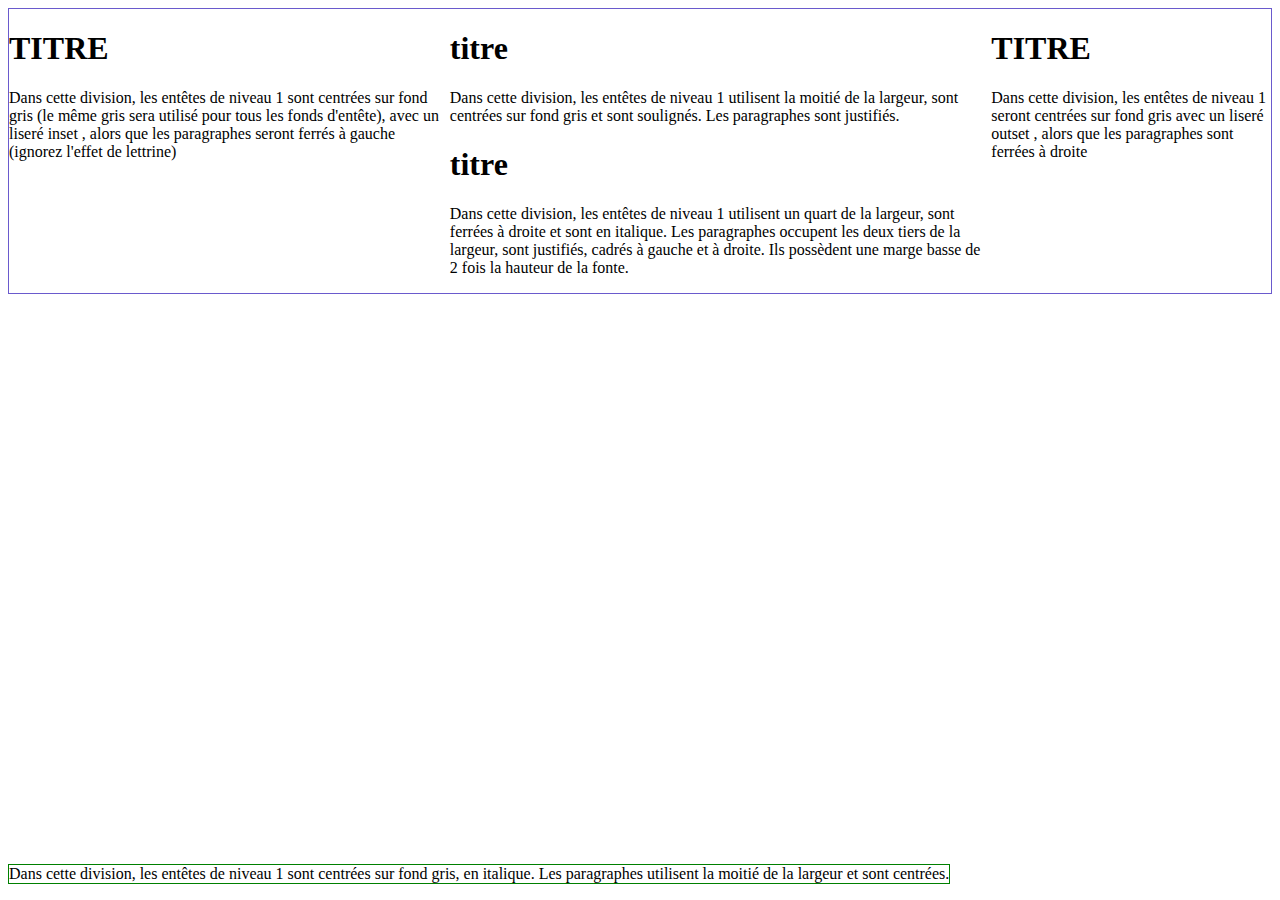
==== exercice 1/ex1.html @ f4fcd8e2 "exercice 2 ok" ====
<!DOCTYPE html>
<html lang="en">
<head>
    <meta charset="UTF-8">
    <meta http-equiv="X-UA-Compatible" content="IE=edge">
    <meta name="viewport" content="width=device-width, initial-scale=1.0">
    <title>exercice 1</title>
    <link rel="stylesheet" href="ex1.css">
</head>
<body>
    <div class="conteneur_haut">
        <div class="div_gauche">
            <h1>
                TITRE
            </h1>
            <p>
                Dans cette division, les entêtes de niveau 1 sont centrées sur fond gris (le
                même gris sera utilisé pour tous les fonds d'entête), avec un liseré inset ,
                alors que les paragraphes seront ferrés à gauche (ignorez l'effet de
                lettrine)
            </p>
        </div>
        <div class="div_milieu">
            <div>
                <h1>
                    titre
                </h1>
                <p>
                    Dans cette division, les entêtes de niveau 1 utilisent la moitié de la largeur,
                    sont centrées sur fond gris et sont soulignés. Les paragraphes sont
                    justifiés.
                </p>    
            </div>
            <div>
                <h1>
                    titre
                </h1>
                <p>
                    Dans cette division, les entêtes de niveau 1 utilisent un quart de la largeur,
                    sont ferrées à droite et sont en italique. Les paragraphes occupent les
                    deux tiers de la largeur, sont justifiés, cadrés à gauche et à droite. Ils
                    possèdent une marge basse de 2 fois la hauteur de la fonte.
                </p>
            </div>
        </div>
        <div class="div_droite">
            <h1>TITRE</h1>
            <p>
                Dans cette division, les entêtes de niveau 1 seront centrées sur fond gris
                avec un liseré outset , alors que les paragraphes sont ferrées à droite
            </p>
        </div>    
    </div>
    <div class="div_bas">
        Dans cette division, les entêtes de niveau 1 sont centrées sur fond gris, en
        italique. Les paragraphes utilisent la moitié de la largeur et sont centrées.
    </div>
</body>
</html>
---- exercice 1/ex1.css ----
div {
}

.conteneur_haut {
    border: solid 1px slateblue;
    display: flex;
}

.div_bas {
    position: absolute;
    bottom: 0;    
    margin-bottom: 1rem;
    
    border: solid 1px green;
}
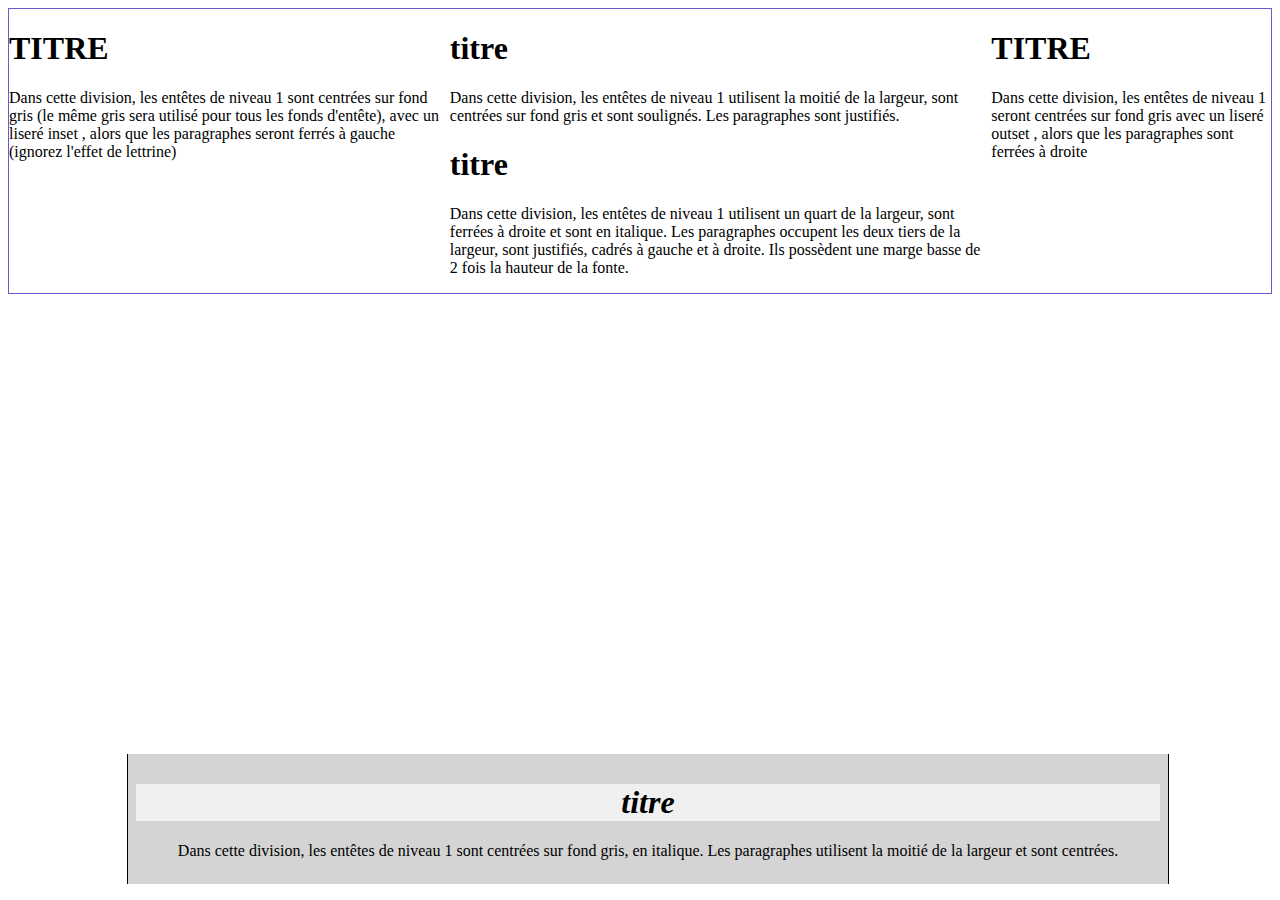
==== commit 11c5fc45: "exo 1 en cours" ====
--- a/exercice 1/ex1.html
+++ b/exercice 1/ex1.html
@@ -52,8 +52,13 @@
         </div>    
     </div>
     <div class="div_bas">
-        Dans cette division, les entêtes de niveau 1 sont centrées sur fond gris, en
-        italique. Les paragraphes utilisent la moitié de la largeur et sont centrées.
+        <h1 class="titre_bas">
+            titre
+        </h1>
+        <p class="p_bas">
+            Dans cette division, les entêtes de niveau 1 sont centrées sur fond gris, en
+            italique. Les paragraphes utilisent la moitié de la largeur et sont centrées.    
+        </p>
     </div>
 </body>
 </html>--- a/exercice 1/ex1.css
+++ b/exercice 1/ex1.css
@@ -1,6 +1,3 @@
-div {
-}
-
 .conteneur_haut {
     border: solid 1px slateblue;
     display: flex;
@@ -8,8 +5,23 @@
 
 .div_bas {
     position: absolute;
+    width: 80vw;
+    margin-left: 50%;
+    transform: translate(-50%);
     bottom: 0;    
     margin-bottom: 1rem;
-    
-    border: solid 1px green;
+    padding: .5rem;
+    background-color: rgb(212, 212, 212);
+    border-right: solid 1px black;
+    border-left: solid 1px black;
 }
+
+.titre_bas {
+    text-align: center;
+    font-style: italic;
+    background-color: rgb(240, 240, 240);
+}
+
+.p_bas {
+    text-align: center;
+}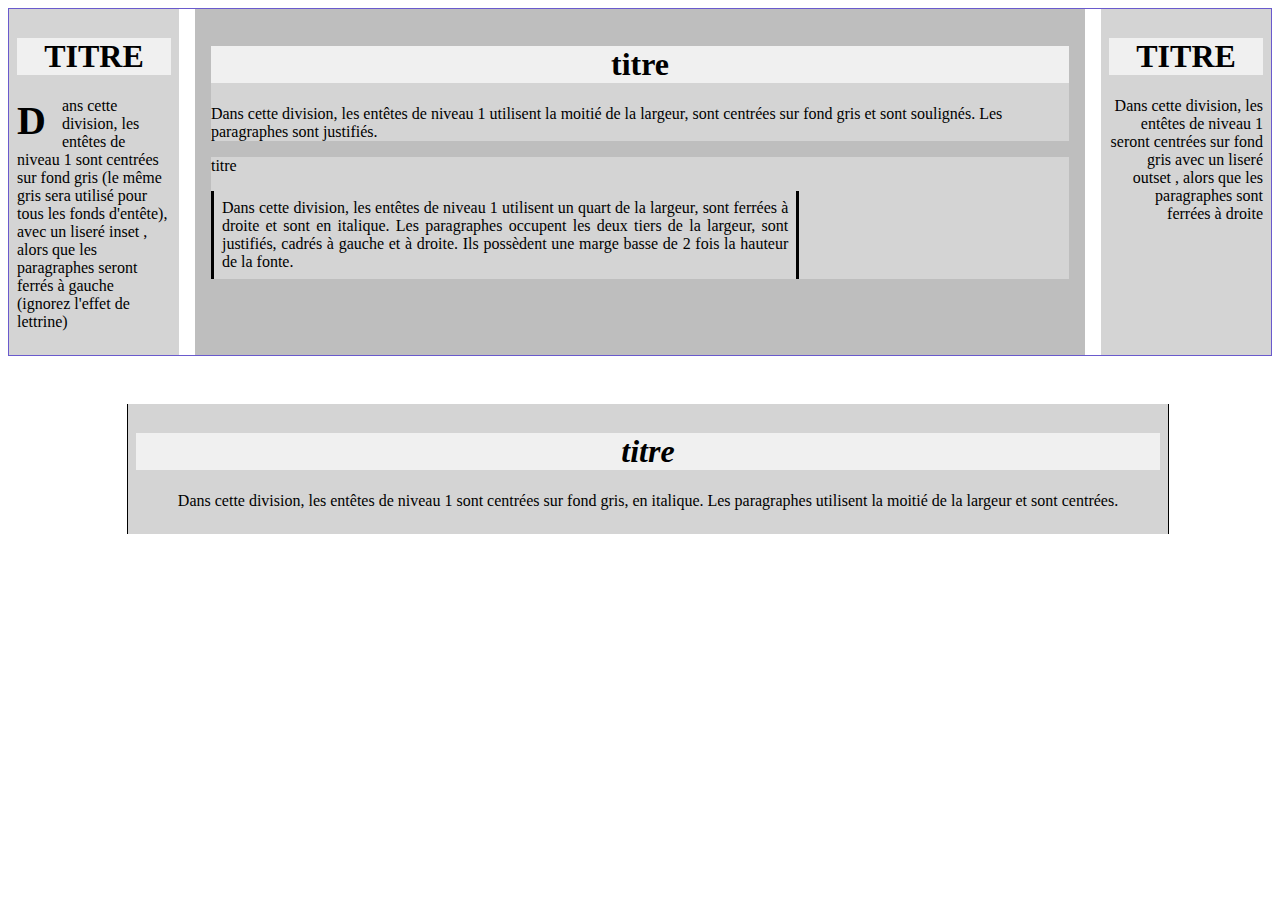
==== commit 7e2dd176: "toujours en cours" ====
--- a/exercice 1/ex1.html
+++ b/exercice 1/ex1.html
@@ -10,10 +10,10 @@
 <body>
     <div class="conteneur_haut">
         <div class="div_gauche">
-            <h1>
+            <h1 class="h1_gauche">
                 TITRE
             </h1>
-            <p>
+            <p class="p_gauche">
                 Dans cette division, les entêtes de niveau 1 sont centrées sur fond gris (le
                 même gris sera utilisé pour tous les fonds d'entête), avec un liseré inset ,
                 alors que les paragraphes seront ferrés à gauche (ignorez l'effet de
@@ -21,21 +21,21 @@
             </p>
         </div>
         <div class="div_milieu">
-            <div>
-                <h1>
+            <div class="div_milieu_haut">
+                <h1 class="h1_milieu_haut">
                     titre
                 </h1>
-                <p>
+                <p class="p_milieu_haut">
                     Dans cette division, les entêtes de niveau 1 utilisent la moitié de la largeur,
                     sont centrées sur fond gris et sont soulignés. Les paragraphes sont
                     justifiés.
                 </p>    
             </div>
-            <div>
-                <h1>
+            <div class="div_milieu_bas">
+                <p class="div_milieu_bas">
                     titre
-                </h1>
-                <p>
+                </p>
+                <p class="p_milieu_bas">
                     Dans cette division, les entêtes de niveau 1 utilisent un quart de la largeur,
                     sont ferrées à droite et sont en italique. Les paragraphes occupent les
                     deux tiers de la largeur, sont justifiés, cadrés à gauche et à droite. Ils
@@ -44,8 +44,8 @@
             </div>
         </div>
         <div class="div_droite">
-            <h1>TITRE</h1>
-            <p>
+            <h1 class="h1_droite">TITRE</h1>
+            <p class="p_droite">
                 Dans cette division, les entêtes de niveau 1 seront centrées sur fond gris
                 avec un liseré outset , alors que les paragraphes sont ferrées à droite
             </p>
--- a/exercice 1/ex1.css
+++ b/exercice 1/ex1.css
@@ -1,15 +1,90 @@
+/* ======================
+======= GLOBAL ======= 
+=========================*/
+
+h1 {
+    background-color: rgb(240, 240, 240);   
+    text-align: center;
+}
+
 .conteneur_haut {
     border: solid 1px slateblue;
     display: flex;
 }
 
+/* ======================
+======= DIV GAUCHE ======= 
+=========================*/
+
+.div_gauche {
+    background-color: rgb(212, 212, 212);
+    margin-right: 1rem;
+    padding: .5rem;
+    width: 25%;
+}
+
+.h1_gauche {
+    text-align: center;
+    background-color: rgb(240, 240, 240);   
+}
+
+.p_gauche::first-letter {
+    float: left;
+    font-size: 2.5rem;
+    font-weight: bold;
+    padding-right: 1rem;
+}
+
+/* ======================
+======= DIV MILIEU ======= 
+=========================*/
+
+.div_milieu {
+    padding: 1rem;
+    background-color: rgb(190, 190, 190);
+}
+
+.div_milieu_haut {
+    background-color: rgb(212, 212, 212);
+}
+
+.div_milieu_bas {
+    background-color: rgb(212, 212, 212);
+}
+
+.p_milieu_bas {
+    padding: .5rem;
+    width: 66%;
+    text-align: justify;
+    border-left: solid;
+    border-right: solid;
+}
+
+/* ======================
+======= DIV DROITE ======= 
+=========================*/
+
+.div_droite {
+    padding: .5rem;
+    background-color: rgb(212, 212, 212);
+    margin-left: 1rem;
+    width: 25%;
+}
+
+.p_droite {
+    text-align: right;
+}
+
+/* ======================
+======= DIV DU BAS ======= 
+=========================*/
+
 .div_bas {
+    margin-top: 3rem;
     position: absolute;
     width: 80vw;
     margin-left: 50%;
     transform: translate(-50%);
-    bottom: 0;    
-    margin-bottom: 1rem;
     padding: .5rem;
     background-color: rgb(212, 212, 212);
     border-right: solid 1px black;
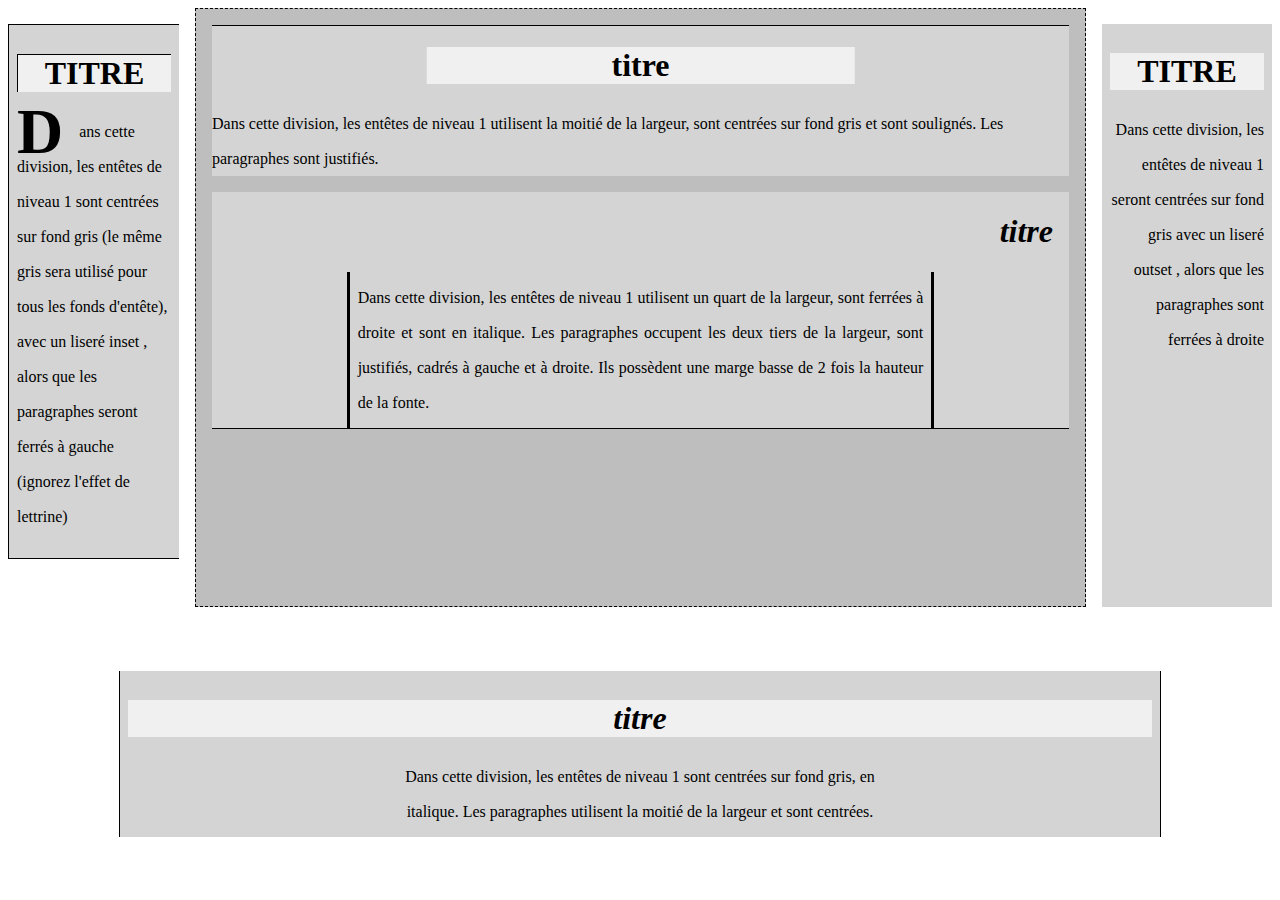
==== commit 0532285a: "margin a corriger" ====
--- a/exercice 1/ex1.html
+++ b/exercice 1/ex1.html
@@ -32,9 +32,9 @@
                 </p>    
             </div>
             <div class="div_milieu_bas">
-                <p class="div_milieu_bas">
+                <h1 class="h1_milieu_bas">
                     titre
-                </p>
+                </h1>
                 <p class="p_milieu_bas">
                     Dans cette division, les entêtes de niveau 1 utilisent un quart de la largeur,
                     sont ferrées à droite et sont en italique. Les paragraphes occupent les
--- a/exercice 1/ex1.css
+++ b/exercice 1/ex1.css
@@ -8,8 +8,11 @@
 }
 
 .conteneur_haut {
-    border: solid 1px slateblue;
     display: flex;
+}
+
+p {
+    line-height: 35px;
 }
 
 /* ======================
@@ -17,20 +20,29 @@
 =========================*/
 
 .div_gauche {
-    background-color: rgb(212, 212, 212);
+    margin-top: 1rem;
+    margin-bottom: 3rem;
+    background-color: #d4d4d4;
     margin-right: 1rem;
     padding: .5rem;
     width: 25%;
+    border-top: 1px solid ;
+    border-left: 1px solid;
+    border-bottom: 1px solid;
 }
 
 .h1_gauche {
     text-align: center;
     background-color: rgb(240, 240, 240);   
+    border-top: 1px solid;
+    border-left: 1px solid;
 }
+
+
 
 .p_gauche::first-letter {
     float: left;
-    font-size: 2.5rem;
+    font-size: 4rem;
     font-weight: bold;
     padding-right: 1rem;
 }
@@ -42,22 +54,43 @@
 .div_milieu {
     padding: 1rem;
     background-color: rgb(190, 190, 190);
+    border: 1.5px dashed black;
 }
 
 .div_milieu_haut {
+    border-top: 1px solid;
     background-color: rgb(212, 212, 212);
+}
+
+.h1_milieu_haut {
+    width: 50%;
+    margin-left: 50%;
+    transform: translate(-50%);
 }
 
 .div_milieu_bas {
     background-color: rgb(212, 212, 212);
+    border-bottom: 1px solid;
+}
+
+.h1_milieu_bas {
+    background-color: rgb(212, 212, 212);
+    width: 25%;
+    text-align: right;
+    font-style: italic;
+    float: right;
+    padding-right: 1rem;
 }
 
 .p_milieu_bas {
+    clear: right;
+    margin: 0 auto;
     padding: .5rem;
     width: 66%;
     text-align: justify;
     border-left: solid;
     border-right: solid;
+    /*pb marge bottom*/
 }
 
 /* ======================
@@ -68,6 +101,7 @@
     padding: .5rem;
     background-color: rgb(212, 212, 212);
     margin-left: 1rem;
+    margin-top: 1rem;
     width: 25%;
 }
 
@@ -80,11 +114,9 @@
 =========================*/
 
 .div_bas {
-    margin-top: 3rem;
-    position: absolute;
     width: 80vw;
-    margin-left: 50%;
-    transform: translate(-50%);
+    margin: 0 auto;
+    margin-top: 4rem;
     padding: .5rem;
     background-color: rgb(212, 212, 212);
     border-right: solid 1px black;
@@ -98,5 +130,7 @@
 }
 
 .p_bas {
+    margin: 0 auto;
     text-align: center;
+    width: 50%;
 }